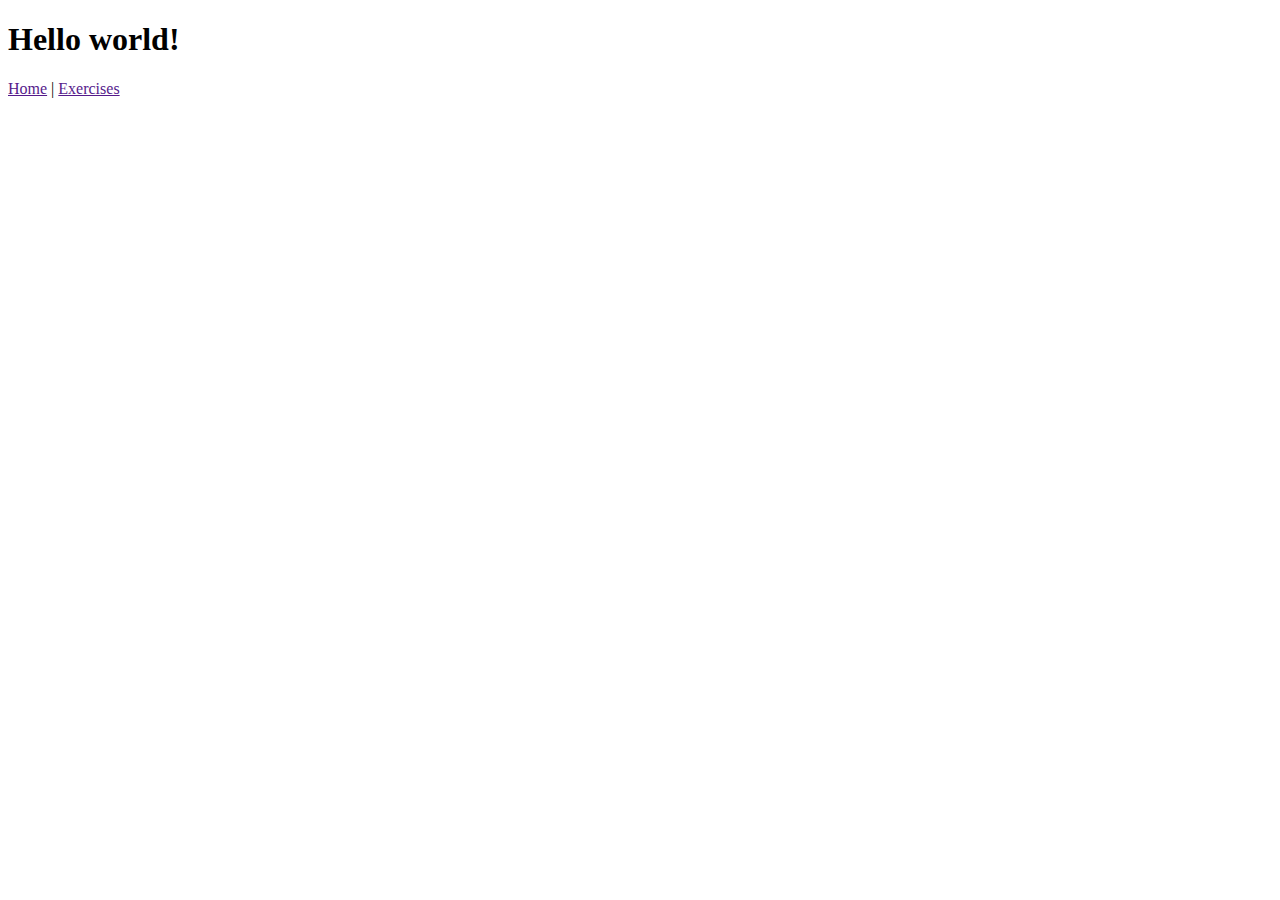
==== exercises/lecture-01/index.html @ 83c1b954 "added exercise 1" ====
<!DOCTYPE html>
<html lang="en">

<head>
    <meta charset="UTF-8">
    <meta name="viewport" content="width=device-width, initial-scale=1.0">
    <title>Document</title>
    <link rel="shorcut icon" href="/favicon.ico" type="image/x-icon" -->
</head>

<body>
    <h1>Hello world!</h1>
    <a href="">Home</a> | <a href="">Exercises</a>
</body>

</html>
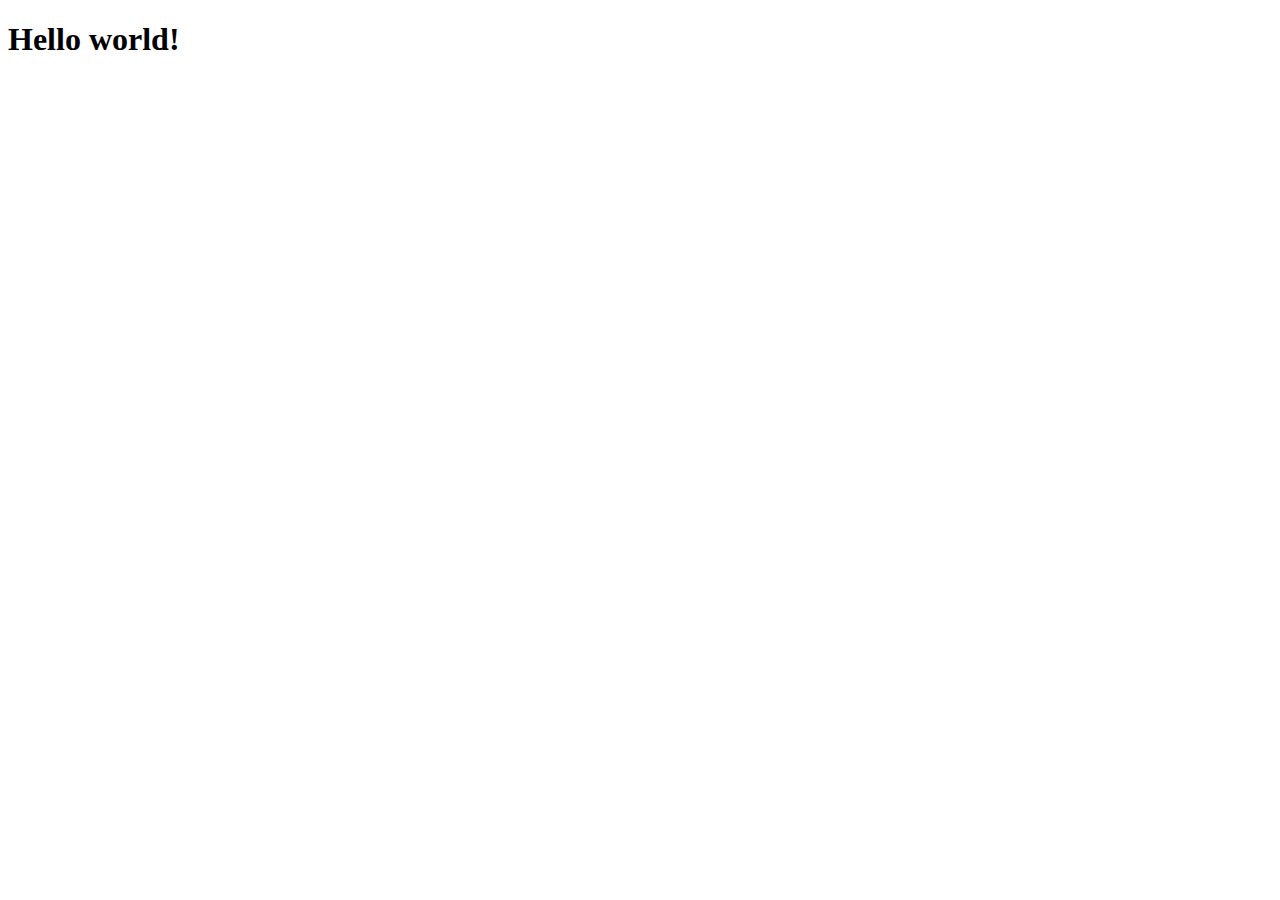
==== commit b051ec2b: "added exercise 1" ====
--- a/exercises/lecture-01/index.html
+++ b/exercises/lecture-01/index.html
@@ -5,12 +5,11 @@
     <meta charset="UTF-8">
     <meta name="viewport" content="width=device-width, initial-scale=1.0">
     <title>Document</title>
-    <link rel="shorcut icon" href="/favicon.ico" type="image/x-icon" -->
+    <link rel="shorcut icon" href="/favicon.ico" type="image/x-icon">
 </head>
 
 <body>
     <h1>Hello world!</h1>
-    <a href="">Home</a> | <a href="">Exercises</a>
 </body>
 
 </html>